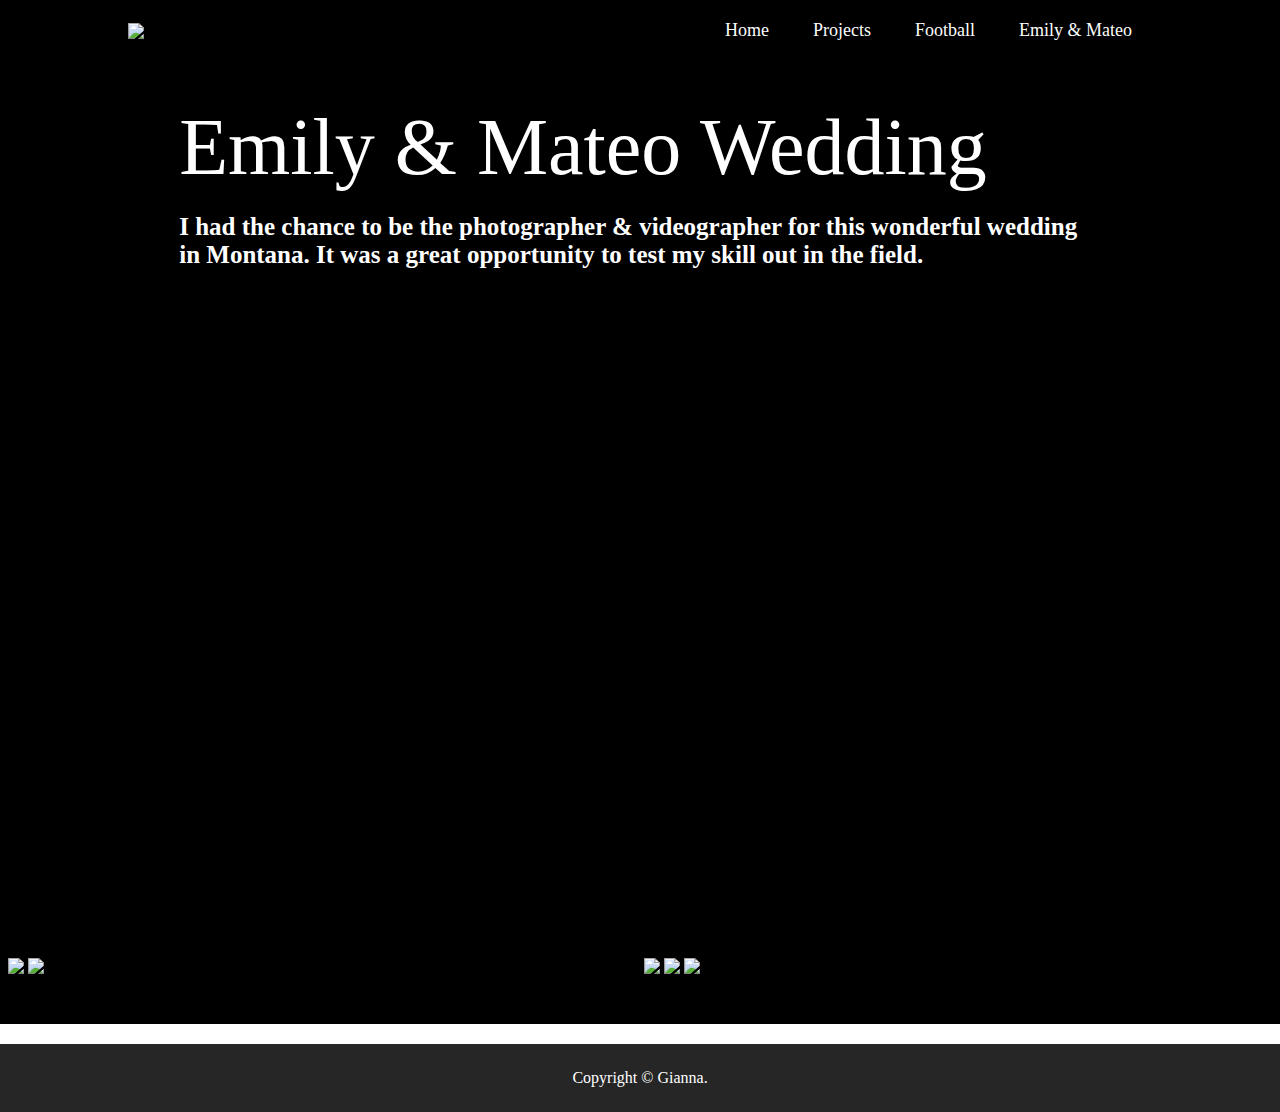
==== Emily&Mateo.html @ d8d7566b "Add files via upload" ====
<!DOCTYPE html>
<html lang="en">
<head>
    <meta charset="UTF-8">
    <meta http-equiv="X-UA-Compatible" content="IE-edge">
    <meta name="viewport" content="width=device-width, initial-scale=1.0">
    <title>Emily & Mateo</title>
</head>
<link rel="stylesheet" href="Substyle.css">
<body>
    <div id="header-EM">
        <div class="container-EM">
            <nav> 
                <img src="images/Personal/IMG_0044.JPG" class="logo-EM">
                <ul>
                    <li><a href="index.html">Home</a></li>
                    <li><a href="Projects.html">Projects</a></li>
                    <li><a href="football.html">Football</a></li>
                    <li><a href="Emily&Mateo.html">Emily & Mateo</a></li>
                </ul>
                <div class="header-text-EM">
                    <p>Emily & Mateo Wedding</p>
                    <h1> I had the chance to be the photographer & videographer for this wonderful wedding in Montana.
                         It was a great opportunity to test my skill out in the field.</h1>
             </div>
        </div>
     </div>
<div id="photos-EM">
    <div class="row">
        <div class="column">
            <img src="Images2/Photography/Wedding2/Edited/DSC03261.png" style="width: 100%;">
            <img src="Images11/Photography/Wedding 2/Edited/DSC03322.png" style="width: 100%">
            <img src="" style="width: 100%">
            <img src="" style="width: 100%">
            <img src="" style="width: 100%">
        </div>
        <div class="column">
            <img src="Images11/Photography/Wedding 2/Edited/DSC03367.png" style="width: 100%">
            <img src="Images2/Photography/Wedding2/Edited/DSC03381.png" style="width: 100%">
            <img src="Images2/Photography/Wedding2/Edited/DSC03345.png" style="width: 100%">
            <img src="" style="width: 100%">
            <img src="" style="width: 100%">
        </div>
    </div>
</div> 
<div class="copyright">
    <p>Copyright © Gianna. <i class="fa-regular fa-moon"></i></p>
</div> 

<script src="https://kit.fontawesome.com/1b6360c87a.js" crossorigin="anonymous"></script>
<script>
    var elements = document.getElementsByClassName ("column");
    var i;
    function two() {
        for (i=0; i < elements.length; i++)
        {
            elements[i].style.msFlex = "50%";//IE10
            elements[i].style.flex = "50%";
        }
    }
---- Substyle.css ----
/*--------Football------------*/
*{
    margin: 0;
    padding: 0;
    font-family: 'Poppins' sans-serif;
    box-sizing: border-box;
}

body{
    background: #fff;
    color: #fff;
}
#header-ft{
    width: 100%;
    height: 100vh;
   background-color: #000000;
}
.container-ft{
    padding: 10px 10%;
}

nav{
    display: flex;
    align-items: center;
    justify-content: space-between;
    flex-wrap: wrap;
}

.logo-ft{
    width: 240px;
}
nav ul li{
    display: inline-block;
    list-style: none;
    margin: 10px 20px;
}

nav ul li a{
    color: #fdfdfd;
    accent-color: #fff;
    text-decoration: none;
    font-size: 18px;
    position: relative;
}
nav ul li a::after{
    content: '';
    width: 0;
    height: 3px;
    background: #ff004f;
    position: absolute;
    left: 0;
    bottom: -6px;
    transition: 0.5s;
}
nav ul li a:hover::after{
    width: 100%;
}
.header-text-ft{
    margin: 5%;
    font-size: 80px;
}
.header-text-ft h1{
    font-size: 25px;
    margin-top: 20px;
}
.btn2{
    padding: 14px 60px;
    font-size: 18px;
    margin-top: 20px;
    cursor: pointer;
}
.btn.btn2:hover{
    display: inline-block;
    background: #ff004f;
}
.copyright{
    width: 100%;
    text-align: center;
    padding: 25px 0;
    background: #262626;
    font-weight: 300;
    margin-top: 20px;
}
.copyright i{
    color: #b54769;
}

/*--------Photos------------*/
#photos{
    padding: 50px 0;
    background: #000000;
}

.row{
    display: -ms-flexbox;
    display: flex;
    flex-wrap: wrap;
    padding: 0 4px;
}
.column{
    -ms-flex: 50%;
    flex: 50%;
    padding: 0 4px;
}
.column img{
    margin-top: 8px;
    vertical-align: middle;
}


/*--------Zoo------------*/
*{
    margin: 0;
    padding: 0;
    font-family: 'Poppins' sans-serif;
    box-sizing: border-box;
}

body{
    background: #fff;
    color: #fff;
}
#header-zoo{
    width: 100%;
    height: 100vh;
   background-color: #000000;
}
.container-zoo{
    padding: 10px 10%;
}

nav{
    display: flex;
    align-items: center;
    justify-content: space-between;
    flex-wrap: wrap;
}

.logo-zoo{
    width: 240px;
}
nav ul li{
    display: inline-block;
    list-style: none;
    margin: 10px 20px;
}

nav ul li a{
    color: #fdfdfd;
    accent-color: #fff;
    text-decoration: none;
    font-size: 18px;
    position: relative;
}
nav ul li a::after{
    content: '';
    width: 0;
    height: 3px;
    background: #ff004f;
    position: absolute;
    left: 0;
    bottom: -6px;
    transition: 0.5s;
}
nav ul li a:hover::after{
    width: 100%;
}
.header-text-zoo{
    margin: 5%;
    font-size: 80px;
}
.header-text-zoo h1{
    font-size: 25px;
    margin-top: 20px;
}
.btn2{
    padding: 14px 60px;
    font-size: 18px;
    margin-top: 20px;
    cursor: pointer;
}
.btn.btn2:hover{
    display: inline-block;
    background: #ff004f;
}
.copyright{
    width: 100%;
    text-align: center;
    padding: 25px 0;
    background: #262626;
    font-weight: 300;
    margin-top: 20px;
}
.copyright i{
    color: #b54769;
}

/*--------Photos Zoo------------*/
#photos-zoo{
    padding: 50px 0;
    background: #000000;
}

.row{
    display: -ms-flexbox;
    display: flex;
    flex-wrap: wrap;
    padding: 0 4px;
}
.column{
    -ms-flex: 50%;
    flex: 50%;
    padding: 0 4px;
}
.column img{
    margin-top: 8px;
    vertical-align: middle;
}


/*--------Projects ------------*/
*{
    margin: 0;
    padding: 0;
    font-family: 'Poppins' sans-serif;
    box-sizing: border-box;
}

body{
    background: #fff;
    color: #fff;
}
#header-projects{
    width: 100%;
    height: 100vh;
   background-color: #000000;
}
.container-projects{
    padding: 10px 10%;
}

nav{
    display: flex;
    align-items: center;
    justify-content: space-between;
    flex-wrap: wrap;
}

.logo-projects{
    width: 240px;
}
nav ul li{
    display: inline-block;
    list-style: none;
    margin: 10px 20px;
}

nav ul li a{
    color: #fdfdfd;
    accent-color: #fff;
    text-decoration: none;
    font-size: 18px;
    position: relative;
}
nav ul li a::after{
    content: '';
    width: 0;
    height: 3px;
    background: #ff004f;
    position: absolute;
    left: 0;
    bottom: -6px;
    transition: 0.5s;
}
nav ul li a:hover::after{
    width: 100%;
}
.header-text-projects{
    margin: 5%;
    font-size: 80px;
}
.header-text-projects h1{
    font-size: 25px;
    margin-top: 20px;
}
.btn2{
    padding: 14px 60px;
    font-size: 18px;
    margin-top: 20px;
    cursor: pointer;
}
.btn.btn2:hover{
    display: inline-block;
    background: #ff004f;
}
.copyright{
    width: 100%;
    text-align: center;
    padding: 25px 0;
    background: #262626;
    font-weight: 300;
    margin-top: 20px;
}
.copyright i{
    color: #b54769;
}

/*--------Photos Projects------------*/
#photos-projects{
    padding: 50px 0;
    background: #000000;
}

.row-project{
    display: -ms-flexbox;
    display: flex;
    flex-wrap: wrap;
    padding: 0 4px;
}
.column-project{
    -ms-flex: 25%;
    flex: 25%;
    padding: 0 4px;
}
.column-project img{
    margin-top: 8px;
    vertical-align: middle;
}

/*---------Emily&Mateo---------*/
*{
    margin: 0;
    padding: 0;
    font-family: 'Poppins' sans-serif;
    box-sizing: border-box;
}

body{
    background: #fff;
    color: #fff;
}
#header-EM{
    width: 100%;
    height: 100vh;
   background-color: #000000;
}
.container-EM{
    padding: 10px 10%;
}

nav{
    display: flex;
    align-items: center;
    justify-content: space-between;
    flex-wrap: wrap;
}

.logo-EM{
    width: 240px;
}
nav ul li{
    display: inline-block;
    list-style: none;
    margin: 10px 20px;
}

nav ul li a{
    color: #fdfdfd;
    accent-color: #fff;
    text-decoration: none;
    font-size: 18px;
    position: relative;
}
nav ul li a::after{
    content: '';
    width: 0;
    height: 3px;
    background: #ff004f;
    position: absolute;
    left: 0;
    bottom: -6px;
    transition: 0.5s;
}
nav ul li a:hover::after{
    width: 100%;
}
.header-text-EM{
    margin: 5%;
    font-size: 80px;
}
.header-text-EM h1{
    font-size: 25px;
    margin-top: 20px;
}
.btn2{
    padding: 14px 60px;
    font-size: 18px;
    margin-top: 20px;
    cursor: pointer;
}
.btn.btn2:hover{
    display: inline-block;
    background: #ff004f;
}
.copyright{
    width: 100%;
    text-align: center;
    padding: 25px 0;
    background: #262626;
    font-weight: 300;
    margin-top: 20px;
}
.copyright i{
    color: #b54769;
}

/*--------Photos Zoo------------*/
#photos-EM{
    padding: 50px 0;
    background: #000000;
}

.row{
    display: -ms-flexbox;
    display: flex;
    flex-wrap: wrap;
    padding: 0 4px;
}
.column{
    -ms-flex: 50%;
    flex: 50%;
    padding: 0 4px;
}
.column img{
    margin-top: 8px;
    vertical-align: middle;
}
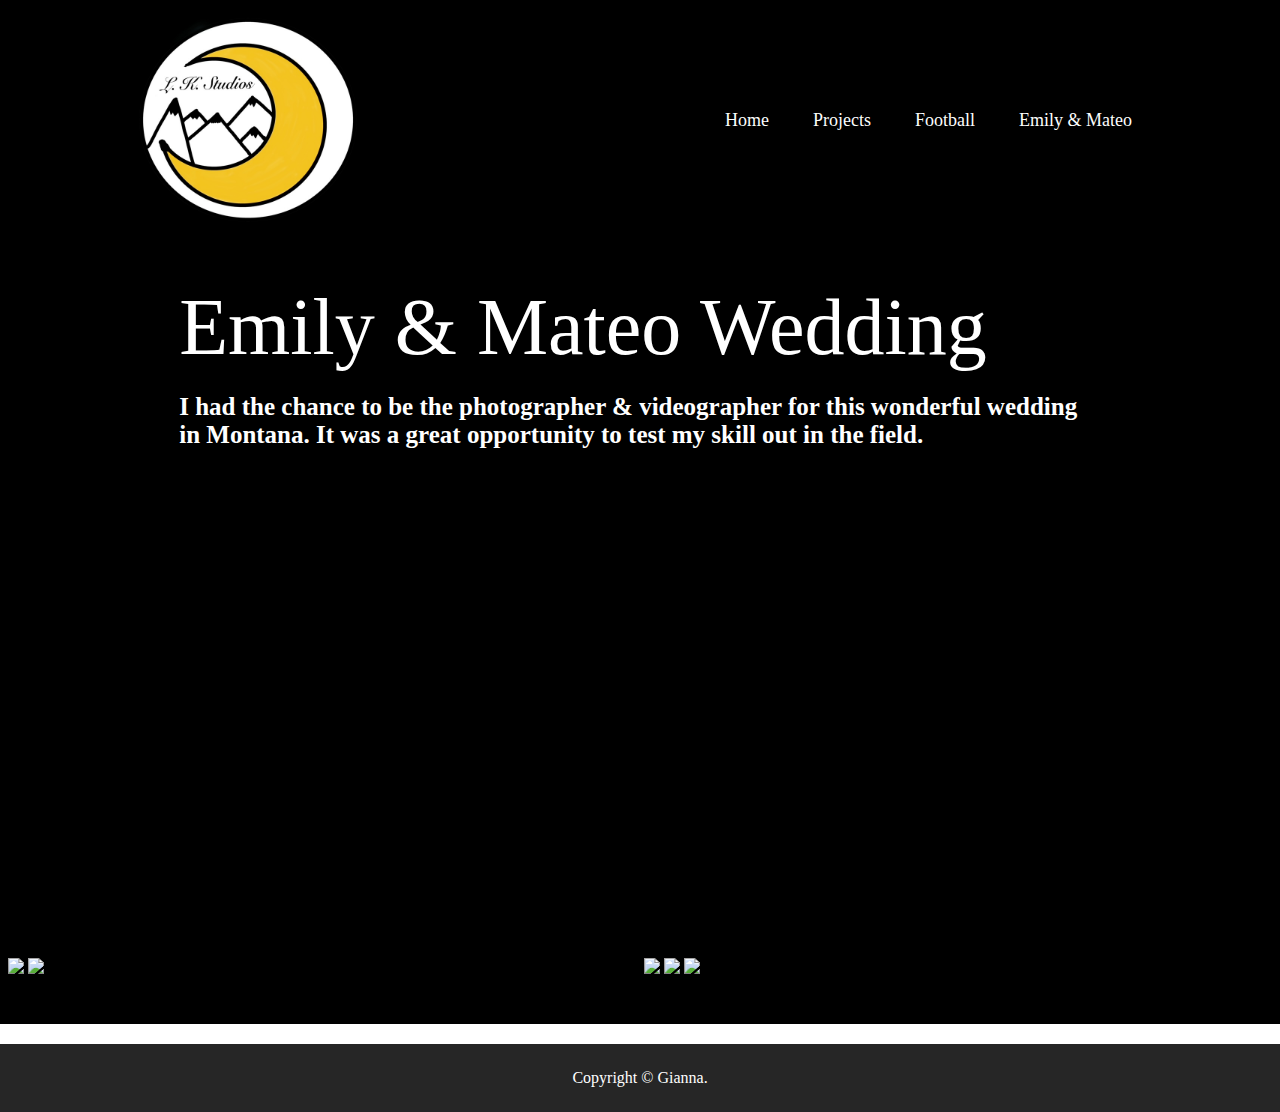
==== commit 64a0cb7a: "Emily&Mateo.html" ====
--- a/Emily&Mateo.html
+++ b/Emily&Mateo.html
@@ -11,7 +11,7 @@
     <div id="header-EM">
         <div class="container-EM">
             <nav> 
-                <img src="images/Personal/IMG_0044.JPG" class="logo-EM">
+                <img src="Images/Personal/IMG_0044.JPG" class="logo-EM">
                 <ul>
                     <li><a href="index.html">Home</a></li>
                     <li><a href="Projects.html">Projects</a></li>
@@ -57,4 +57,4 @@
             elements[i].style.msFlex = "50%";//IE10
             elements[i].style.flex = "50%";
         }
-    }+    }
